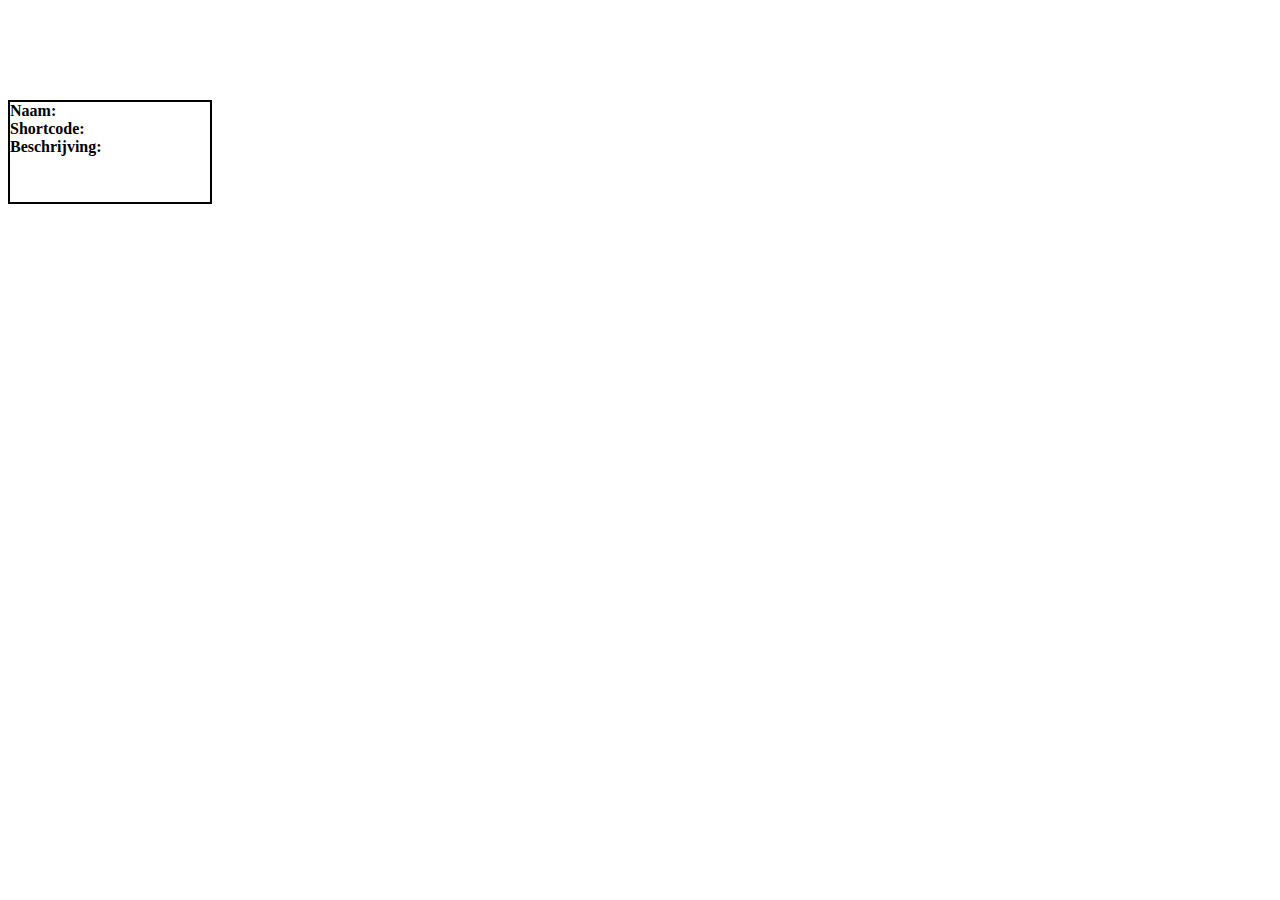
==== project_wk/ploegen.html @ 337746ae "start bestanden" ====
<!DOCTYPE html>
<html lang="en">
<head>
    <meta charset="UTF-8">
    <title>Ploegen</title>
    <link rel="stylesheet" type="text/css" href="wereldbeker.css">
</head>
<body style="background: white">

<div id="container">
    <ul id="flex-container">
        <li>Naam:<br>Shortcode:<br>Beschrijving:</li>
    </ul>
</div>
</body>
</html>
---- project_wk/wereldbeker.css ----
ul#flex-container{
    list-style-type: none;
    margin: 0px;
    padding: 0px;
}

ul li {
    height: 100px;
    margin-top: 100px;
    max-width: 200px;
    font-weight: bold;
}

ul li:first-child { background-color: white; border: 2px black solid }
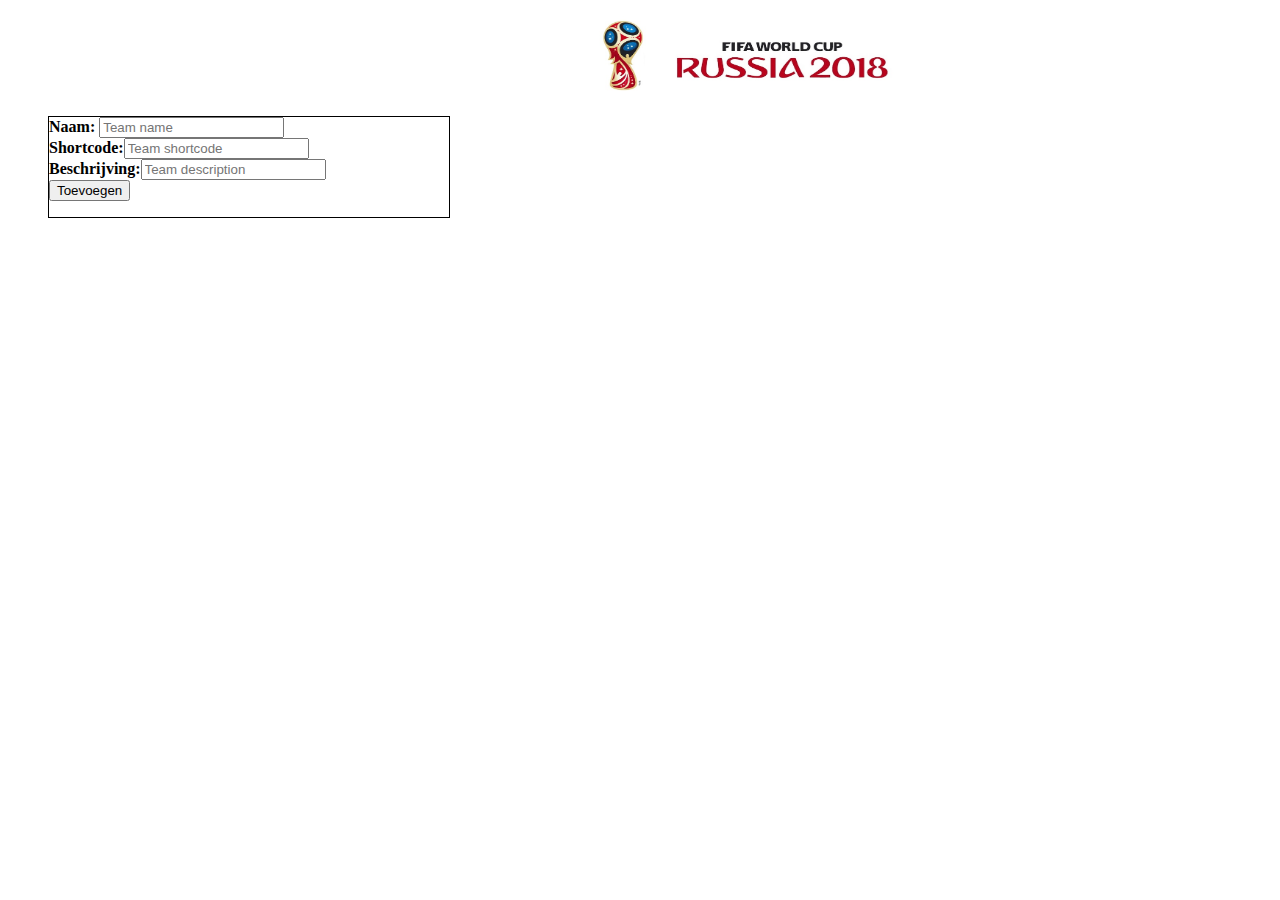
==== commit 252bc9fc: "eind bestanden" ====
--- a/project_wk/ploegen.html
+++ b/project_wk/ploegen.html
@@ -4,13 +4,156 @@
     <meta charset="UTF-8">
     <title>Ploegen</title>
     <link rel="stylesheet" type="text/css" href="wereldbeker.css">
+
+    <script type="text/javascript">
+
+        function myfunction() {
+            let Team = document.getElementsByName("name")[0].value;
+            let short = document.getElementsByName("shortcode")[0].value;
+            let desc = document.getElementsByName("beschrijving")[0].value;
+            let win = document.getElementById("winner");
+            let lose = document.getElementById("loser");
+            let lastwin = document.getElementById("lastwin");
+
+            let Belgium = new Image(120, 90);
+            let Brazil = new Image(120, 90);
+            let Col = new Image(120, 90);
+            let Argentina = new Image(120, 90);
+            let Australia = new Image(120, 90);
+            let Japan = new Image(120, 90);
+            let Russia = new Image(120, 90);
+            Belgium.src = "landen/bel.png";
+            Brazil.src = "landen/bra.png";
+            Col.src = "landen/col.png";
+            Argentina.src = "landen/arg.png";
+            Australia.src = "landen/aus.png";
+            Japan.src = "landen/jap.png";
+            Russia.src = "landen/rus.png";
+
+            if (Team === "BE" && short === "win") {
+                 win.appendChild(Belgium);
+                win.innerHTML += desc;
+                win.style.visibility = "visible";
+            } else if (Team == "BR" && short === "win") {
+                 win.appendChild(Brazil);
+                win.innerHTML += desc;
+                win.style.visibility = "visible";
+            } else if (Team == "CO" && short === "win"){
+                 win.appendChild(Col );
+                win.innerHTML += desc;
+                win.style.visibility = "visible";
+            } else if (Team == "AR" && short === "win") {
+                 win.appendChild(Argentina );
+                win.innerHTML += desc;
+                win.style.visibility = "visible";
+            } else if (Team == "AU" && short === "win") {
+                 win.appendChild(Australia );
+                win.innerHTML += desc;
+                win.style.visibility = "visible";
+            } else if (Team == "JP" && short === "win") {
+                 win.appendChild(Japan );
+                win.innerHTML += desc;
+                win.style.visibility = "visible";
+            } else if (Team == "RS" && short === "win") {
+                 win.appendChild(Russia );
+                win.innerHTML += desc;
+                win.style.visibility = "visible";
+            }else {
+
+            }
+
+            if (Team === "BE" && short === "lose") {
+                 lose.appendChild(Belgium);
+                lose.innerHTML += desc;
+                lose.style.visibility = "visible";
+            } else if (Team == "BR" && short === "lose") {
+                 lose.appendChild(Brazil);
+                 lose.innerHTML += desc;
+                lose.style.visibility = "visible";
+            } else if (Team == "CO" && short === "lose"){
+                 lose.appendChild(Col);
+                lose.innerHTML += desc;
+                lose.style.visibility = "visible";
+            } else if (Team == "AR" && short === "lose") {
+                 lose.appendChild(Argentina);
+                lose.innerHTML += desc;
+                lose.style.visibility = "visible";
+            } else if (Team == "AU" && short === "lose") {
+                 lose.appendChild(Australia);
+                lose.innerHTML += desc;
+                lose.style.visibility = "visible";
+            } else if (Team == "JP" && short === "lose") {
+                 lose.appendChild(Japan);
+                lose.innerHTML += desc;
+                lose.style.visibility = "visible";
+            } else if (Team == "RS" && short === "lose") {
+                 lose.appendChild(Russia);
+                lose.innerHTML += desc;
+                lose.style.visibility = "visible";
+            }else {
+
+            }
+
+            if (Team === "BE" && short === "lastwin") {
+                 lastwin.appendChild(Belgium);
+                lastwin.innerHTML += desc;
+                lastwin.style.visibility = "visible";
+            } else if (Team == "BR" && short === "lastwin") {
+                 lastwin.appendChild(Brazil);
+                lastwin.innerHTML += desc;
+                lastwin.style.visibility = "visible";
+            } else if (Team == "CO" && short === "lastwin"){
+                 lastwin.appendChild(Col);
+                lastwin.innerHTML += desc;
+                lastwin.style.visibility = "visible";
+            } else if (Team == "AR" && short === "lastwin") {
+                 lastwin.appendChild(Argentina);
+                lastwin.innerHTML += desc;
+                lastwin.style.visibility = "visible";
+            } else if (Team == "AU" && short === "lastwin") {
+                 lastwin.appendChild(Australia);
+                lastwin.innerHTML += desc;
+                lastwin.style.visibility = "visible";
+            } else if (Team == "JP" && short === "lastwin") {
+                 lastwin.appendChild(Japan);
+                lastwin.innerHTML += desc;
+                lastwin.innerHTML += "hello";
+                lastwin.style.visibility = "visible";
+            } else if (Team == "RS" && short === "lastwin") {
+                 lastwin.appendChild(Russia);
+                lastwin.innerHTML += desc;
+                lastwin.style.visibility = "visible";
+            }else {
+
+            }
+
+        }
+    </script>
 </head>
 <body style="background: white">
 
 <div id="container">
     <ul id="flex-container">
-        <li>Naam:<br>Shortcode:<br>Beschrijving:</li>
+        <li class="font"><img src="logo_wk_2018.png" height="80" width="300"/></li>
+        <li class="font">Naam:<datalist id="name">
+            <option value="AR">Argentina</option>
+            <option value="AU">Australia</option>
+            <option value="BE">Belgium</option>
+            <option value="BR">Brazil</option>
+            <option value="CO">Colombia</option>
+            <option value="JP">Japan</option>
+            <option value="RS">Russia</option>
+        </datalist>
+            <input list="name" name="name" placeholder="Team name"><br>Shortcode:<input type="text" name="shortcode" placeholder="Team shortcode"><br>Beschrijving:<input type="text" name="beschrijving" placeholder="Team description"><br><button type="button" onclick="myfunction()">Toevoegen</button>  </li>
     </ul>
+</div>
+<div>
+    <ul class="flex-container rowwinlose ">
+        <li class="flex-item"; id="winner"; style="visibility: hidden" ></li>
+        <li class="flex-item"; id="loser"; style="visibility: hidden"></li>
+        <li class="flex-item"; id="lastwin"; style="visibility: hidden"></li>
+    </ul>
+
 </div>
 </body>
 </html>--- a/project_wk/wereldbeker.css
+++ b/project_wk/wereldbeker.css
@@ -1,14 +1,127 @@
-ul#flex-container{
-    list-style-type: none;
-    margin: 0px;
-    padding: 0px;
+ul #flex-container {
+    padding: 0;
+    margin: 0;
+    list-style: none;
+
+    -ms-box-orient: horizontal;
+    display: -webkit-box;
+    display: -moz-box;
+    display: -ms-flexbox;
+    display: -moz-flex;
+    display: -webkit-flex;
+    display: flex;
 }
 
-ul li {
-    height: 100px;
-    margin-top: 100px;
-    max-width: 200px;
+
+.font{
     font-weight: bold;
+    list-style-type: none;
 }
 
-ul li:first-child { background-color: white; border: 2px black solid }
+.rowwinlose          {
+    display: flex;
+    -webkit-flex-direction: row;
+    flex-direction: row;
+    list-style-type: none;
+    justify-content: space-between;
+}
+
+.flex-item {
+     width: 30%;
+    min-width: 32%;
+
+     height: 170px;
+     line-height: 50px;
+     color: black;
+     font-weight: bold;
+     font-size: 2em;
+     text-align: left;
+
+ }
+
+#map {
+    height: 100vw;
+    width: 100%;
+}
+
+#winner {
+    display: flex;
+}
+
+#loser {
+    display: flex;
+}
+
+#lastwin {
+    display: flex;
+}
+
+
+.font:first-child {  width: 30%; height: 100px; margin-left: auto; margin-right:25% }
+.font:nth-child(2){ border: 1px black solid; height: 100px; width: 45%; max-width: 400px}
+
+.flex-item:first-child {  border: 1px lightslategrey solid;  align-content: right}
+.flex-item:nth-child(2) {  border: 1px lightslategrey solid;}
+.flex-item:nth-child(3) {  border: 1px lightslategrey solid;}
+
+#map-canvas {
+    margin: 0;
+    padding: 0;
+    height: 400px;
+    max-width: none;
+}
+#map-canvas img {
+    max-width: none !important;
+}
+.gm-style-iw {
+    width: 350px !important;
+    top: 15px !important;
+    left: 0px !important;
+    background-color: #fff;
+    box-shadow: 0 1px 6px rgba(178, 178, 178, 0.6);
+    border: 1px solid rgba(72, 181, 233, 0.6);
+    border-radius: 2px 2px 10px 10px;
+}
+#iw-container {
+    margin-bottom: 0px;
+}
+#iw-container .iw-title {
+    font-family: 'Open Sans Condensed', sans-serif;
+    font-size: 22px;
+    font-weight: 400;
+    padding: 10px;
+    background-color: #48b5e9;
+    color: white;
+    margin: 0;
+    border-radius: 2px 2px 0 0;
+}
+#iw-container .iw-content {
+    font-size: 13px;
+    line-height: 18px;
+    font-weight: 400;
+    margin-right: 1px;
+    padding: 15px 5px 20px 15px;
+    max-height: 140px;
+    overflow-y: auto;
+    overflow-x: hidden;
+}
+.iw-content img {
+    float: right;
+    margin: 0 5px 5px 10px;
+}
+.iw-subTitle {
+    font-size: 16px;
+    font-weight: 700;
+    padding: 5px 0;
+}
+.iw-bottom-gradient {
+    position: absolute;
+    width: 326px;
+    height: 25px;
+    bottom: 10px;
+    right: 18px;
+    background: linear-gradient(to bottom, rgba(255,255,255,0) 0%, rgba(255,255,255,1) 100%);
+    background: -webkit-linear-gradient(top, rgba(255,255,255,0) 0%, rgba(255,255,255,1) 100%);
+    background: -moz-linear-gradient(top, rgba(255,255,255,0) 0%, rgba(255,255,255,1) 100%);
+    background: -ms-linear-gradient(top, rgba(255,255,255,0) 0%, rgba(255,255,255,1) 100%);
+}